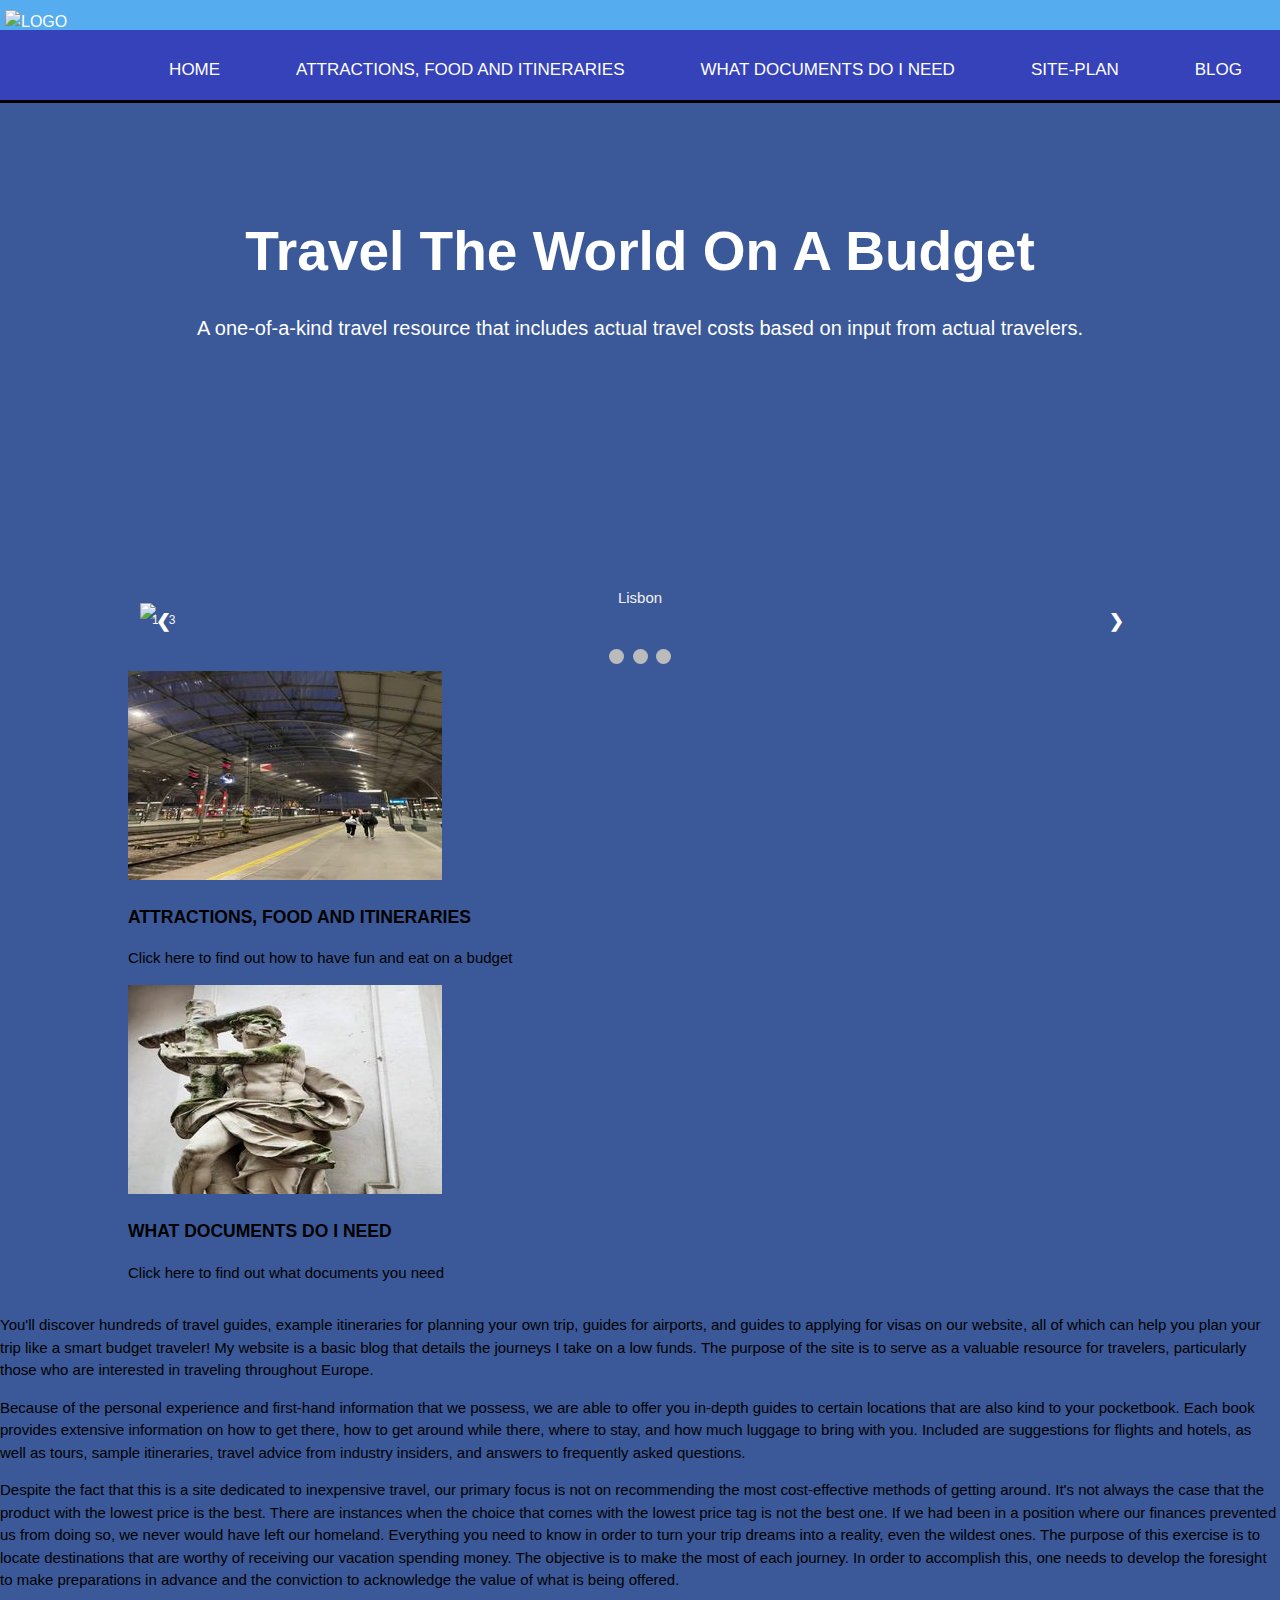
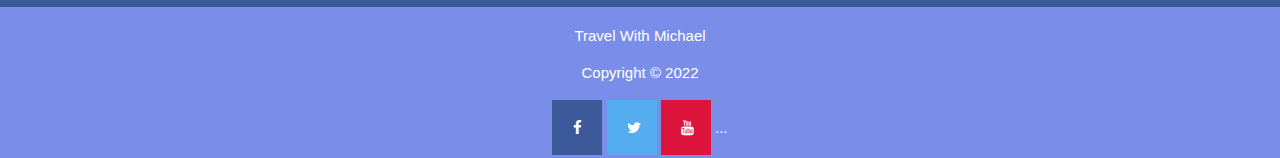
==== travelguide/index.html @ e00ccf8d "update from test to main site" ====
<!DOCTYPE html>
<html lang="en">
<head>
    <meta charset="UTF-8">
    <meta http-equiv="X-UA-Compatible" content="IE=edge" >    
    <meta name="viewport" content="width=device-width, initial-scale=1.0">
    <title>Travel with Michael| Travel on a Budget|Home</title>
    <link rel="stylesheet" href="style.css">
    <style>
        footer {
          text-align: center;
          padding: 3px;
          background-color: rgb(122, 142, 233);
          color: white;
        }
        </style>

</head>
<body>
    <header>
        <a href="#"><img src="images/Travel_With_Michael-logo holiday.png" alt="logo" class="logo" />
        </a>
        <nav class="navbar">
            <ul>
                <li> <a href="index.html">HOME</a></li>
                <li> <a href="thingtodo.html">Attractions, Food and itineraries</a></li>
                <li> <a href="documents.html">What Documents Do I Need</a></li>
                <li> <a href="site-plan.html">Site-Plan</a></li>
                <li> <a href="#">Blog</a></li>

            </ul>
        </nav>

    </header>

    
    <section id="main">
        <div class="container">
            <h1>  Travel The World On A Budget </h1>
            <p>A one-of-a-kind travel resource that includes actual travel costs based on input from actual travelers.</p>
        </div>

    </section>
    <!-- Slideshow container -->
<div class="slideshow-container">

    <!-- Full-width images with number and caption text -->
    <div class="mySlides fade">
      <div class="numbertext">1 / 3</div>
      <img src="images/Lisbon.jpg" style="width:100%">
      <div class="text">Lisbon</div>
    </div>
  
    <div class="mySlides fade">
      <div class="numbertext">2 / 3</div>
      <img src="images/TEREZIN.jpg" style="width:100%">
      <div class="text">TEREZIN</div>
    </div>
  
    <div class="mySlides fade">
      <div class="numbertext">3 / 3</div>
      <img src="images/beef_tartar1.jpg"width:100%">
      <div class="text">THE FOOD</div>
    </div>
  
    <!-- Next and previous buttons -->
    <a class="prev" onclick="plusSlides(-1)">&#10094;</a>
    <a class="next" onclick="plusSlides(1)">&#10095;</a>
  </div>
  <br>
  
  <!-- The dots/circles -->
  <div style="text-align:center">
    <span class="dot" onclick="currentSlide(1)"></span>
    <span class="dot" onclick="currentSlide(2)"></span>
    <span class="dot" onclick="currentSlide(3)"></span>
  </div>

    <section id="boxes">
        <div class="container">

            <div class="box">
                <img src="images/Praquetrainstation_50.jpg" alt="">
                <h3> ATTRACTIONS, FOOD AND ITINERARIES</h3>
                <p>Click here to find out how to have fun and eat on a budget</p>
            </div>

            <div class="box">
                <img src="images/brno1_50.jpg" alt="">
                <h3> WHAT DOCUMENTS DO I NEED</h3>
                <p>Click here to find out what documents you need</p>
            </div>
        </div>

    </section>

   
      
<p>

            You'll discover hundreds of travel guides, example itineraries for planning your own trip, guides for airports, and guides to applying for visas on our website, all of which can help you plan your trip like a smart budget traveler! My website is a basic blog that details the journeys I take on a low funds. The purpose of the site is to serve as a valuable resource for travelers, particularly those who are interested in traveling throughout Europe.
</p>

<p>Because of the personal experience and first-hand information that we possess, we are able to offer you in-depth guides to certain locations that are also kind to your pocketbook. Each book provides extensive information on how to get there, how to get around while there, where to stay, and how much luggage to bring with you. Included are suggestions for flights and hotels, as well as tours, sample itineraries, travel advice from industry insiders, and answers to frequently asked questions.

</p>
<p>Despite the fact that this is a site dedicated to inexpensive travel, our primary focus is not on recommending the most cost-effective methods of getting around. It's not always the case that the product with the lowest price is the best. There are instances when the choice that comes with the lowest price tag is not the best one. If we had been in a position where our finances prevented us from doing so, we never would have left our homeland. Everything you need to know in order to turn your trip dreams into a reality, even the wildest ones. The purpose of this exercise is to locate destinations that are worthy of receiving our vacation spending money. The objective is to make the most of each journey. In order to accomplish this, one needs to develop the foresight to make preparations in advance and the conviction to acknowledge the value of what is being offered.

</p>

     </div>
   
    

    
<footer>
    <p> Travel With Michael</p>
    <p>Copyright &copy; 2022</p>
    <!-- Add icon library -->
<link rel="stylesheet" href="https://cdnjs.cloudflare.com/ajax/libs/font-awesome/4.7.0/css/font-awesome.min.css">

<!-- Add font awesome icons -->
<a href="#" class="fa fa-facebook"></a>
<a href="#" class="fa fa-twitter"></a>
<a href="#" class="fa fa-youtube"></a>
...
  </footer>
  <script>
let slideIndex = 0;
showSlides();

function showSlides() {
  let i;
  let slides = document.getElementsByClassName("mySlides");
  for (i = 0; i < slides.length; i++) {
    slides[i].style.display = "none";
  }
  slideIndex++;
  if (slideIndex > slides.length) {slideIndex = 1}
  slides[slideIndex-1].style.display = "block";
  setTimeout(showSlides, 2000); // Change image every 2 seconds
}

  </script>

        </body>
        </html>
---- travelguide/style.css ----
@import url('https://fonts.googleapis.com/css2?family=Lato:wght@300&display=swap');

body{
    font-family: Arial, Helvetica, sans-serif;
    font-size: 15px;
    line-height: 1.5;
    padding: 0;
    margin: 0;
    background-color: #3B5998;


}
nav {
    background: rgb(53, 66, 185);
    height: 70px;
    width: 100%;
  }
  
  nav ul {
    float: right;
    margin-right: 20px;
  }
  
  nav ul li {
    display: inline-block;
    line-height: 80px;
    margin: 0 5px;
  }
  
  nav ul li a {
    color: white;
    font-size: 17px;
    text-transform: uppercase;
    padding: 7px 13px;
    border-radius: 7px;
  }
  
  a.active,
  a:hover {
    background: turquoise;
    transition: .5s;
  }
  
  .logo {
    width: 200px;
    height: 60px;
    position: absolute;
    top: 10px;
    left: 5px;
  }

  /* global */
  .container{
    width: 80%;
    margin: auto;
    overflow: hidden;


  }

  /* header */
  header {
    background: #55ACEE;
    color: #ffffff;
    padding-top: 30px;
    min-height: 70px;
    border-bottom: #000000 3px solid;


  }

  header a{
    color: #ffffff;
    text-decoration: none;
    text-transform: uppercase;
    font-size: 16px;

  }

  header ul{
    margin: 0;
    padding: 0;

  }

  header li{
    float: left;
    display: inline;
    padding: 0 20px 0 20px;

  }
footer {
    display: block;
  }
  /* Style all font awesome icons */
.fa {
    padding: 20px;
    font-size: 30px;
    width: 50px;
    text-align: center;
    text-decoration: none;
  }
  
  /* Add a hover effect if you want */
  .fa:hover {
    opacity: 0.7;
  }
  
  /* Set a specific color for each brand */
  
  /* Facebook */
  .fa-facebook {
    background: #3B5998;
    color: white;
  }
  
  /* Twitter */
  .fa-twitter {
    background: #55ACEE;
    color: white;
  }

  /* Youtube */
  .fa-youtube {
    background: crimson;
    color: white;
  }
  
  /* main */
  #main{
    min-height: 500px;
    background: url(#) no-repeat 0 500px;
    text-align: center;
    color: #ffffff;
  
  }

  #main h1{
    margin-top: 100px;
    font-size: 55px;
    margin-bottom: 10px;
  }

  #main p{
    font-size: 20px;

  }
  * {box-sizing:border-box}

/* Slideshow container */
.slideshow-container {
  max-width: 1000px;
  position: relative;
  margin: auto;
}

/* Hide the images by default */
.mySlides {
  display: none;
}

/* Next & previous buttons */
.prev, .next {
  cursor: pointer;
  position: absolute;
  top: 50%;
  width: auto;
  margin-top: -22px;
  padding: 16px;
  color: white;
  font-weight: bold;
  font-size: 18px;
  transition: 0.6s ease;
  border-radius: 0 3px 3px 0;
  user-select: none;
}

/* Position the "next button" to the right */
.next {
  right: 0;
  border-radius: 3px 0 0 3px;
}

/* On hover, add a black background color with a little bit see-through */
.prev:hover, .next:hover {
  background-color: rgba(0,0,0,0.8);
}

/* Caption text */
.text {
  color: #f2f2f2;
  font-size: 15px;
  padding: 8px 12px;
  position: absolute;
  bottom: 8px;
  width: 100%;
  text-align: center;
}

/* Number text (1/3 etc) */
.numbertext {
  color: #f2f2f2;
  font-size: 12px;
  padding: 8px 12px;
  position: absolute;
  top: 0;
}

/* The dots/bullets/indicators */
.dot {
  cursor: pointer;
  height: 15px;
  width: 15px;
  margin: 0 2px;
  background-color: #bbb;
  border-radius: 50%;
  display: inline-block;
  transition: background-color 0.6s ease;
}

.active, .dot:hover {
  background-color: #717171;
}

/* Fading animation */
.fade {
  animation-name: fade;
  animation-duration: 1.5s;
}

@keyframes fade {
  from {opacity: .4}
  to {opacity: 1}
}
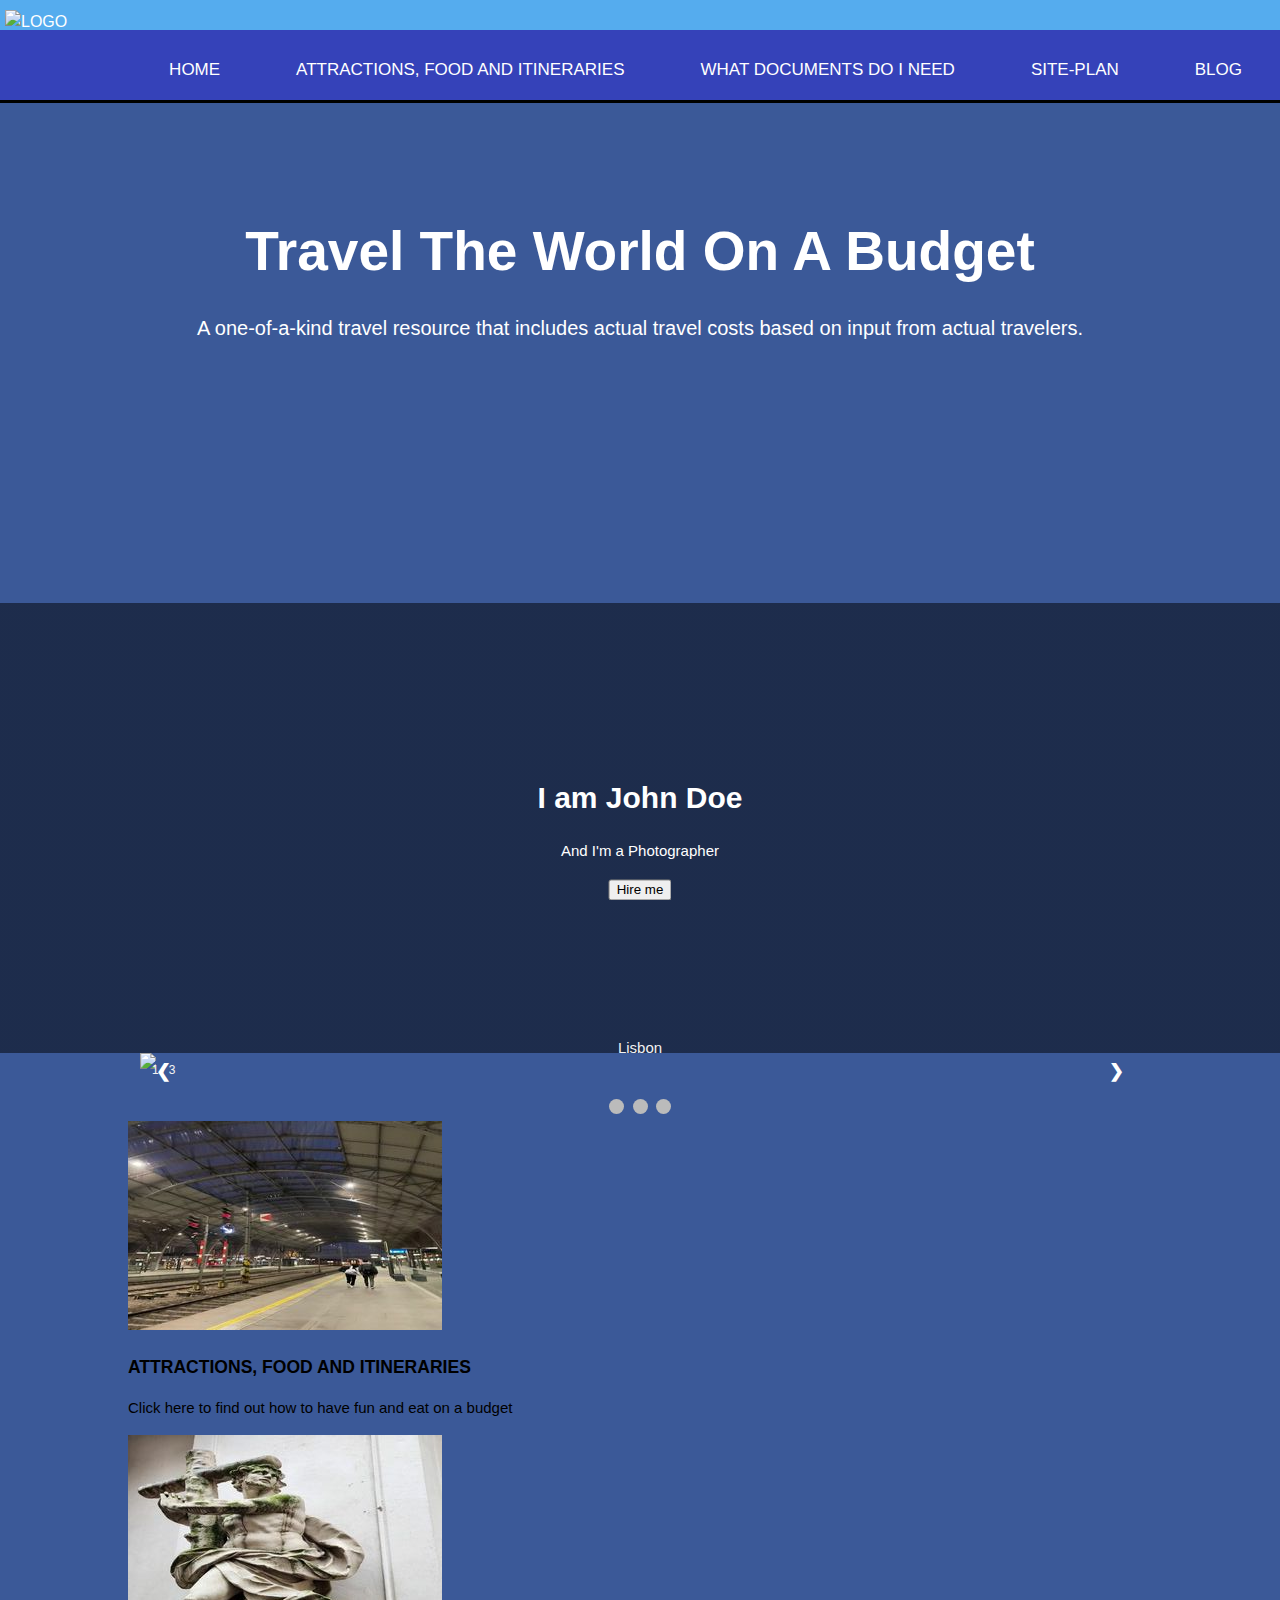
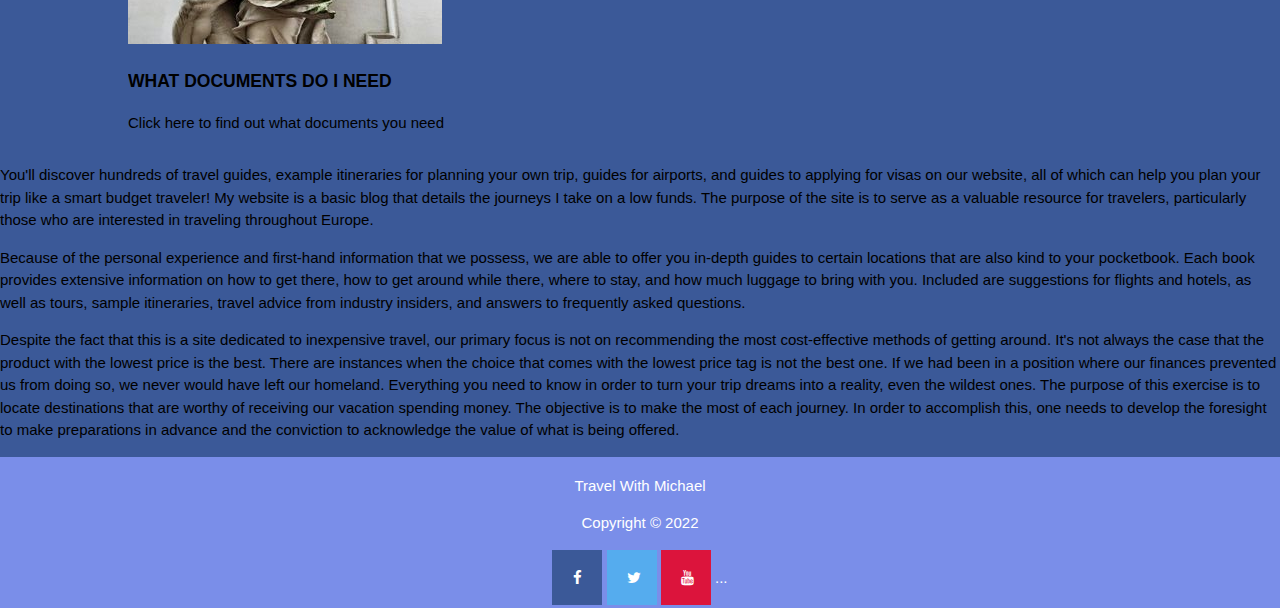
==== commit 1adf459b: "update" ====
--- a/travelguide/index.html
+++ b/travelguide/index.html
@@ -41,6 +41,14 @@
         </div>
 
     </section>
+
+    <div class="hero-image">
+      <div class="hero-text">
+        <h1>I am John Doe</h1>
+        <p>And I'm a Photographer</p>
+        <button>Hire me</button>
+      </div>
+    </div>
     <!-- Slideshow container -->
 <div class="slideshow-container">
 
--- a/travelguide/style.css
+++ b/travelguide/style.css
@@ -231,4 +231,84 @@
 @keyframes fade {
   from {opacity: .4}
   to {opacity: 1}
+}
+
+#banner {
+	margin: 0px auto;
+	width: 1000px;
+	height: 440px;
+	background: url(images/vienna_city_center_300x500.jpg) no-repeat left bottom;
+}
+
+#banner .content {
+}
+#featured-content {
+	overflow: hidden;
+	width: 1000px;
+	margin: 0px auto;
+	padding: 30px 0px;
+	border-bottom: 5px solid #E9EAEE;	
+}
+
+#featured-content h2 {
+	padding: 0px 0px 20px 0px;
+	font-size: 30px;
+}
+
+#featured-content #column1 {
+	float: left;
+	width: 300px;
+	margin-right: 50px;
+}
+
+#featured-content #column2 {
+	float: left;
+	width: 300px;
+}
+
+#featured-content #column3 {
+	float: right;
+	width: 300px;
+}
+
+.button a {
+	display: block;
+	float: left;
+	width: 88px;
+	padding: 5px 5px;
+	margin-right: 10px;
+	background: #50B200;
+	border-radius: 5px;
+	color: #FFFFFF;
+	text-align: center;
+	text-decoration: none;
+}
+
+body, html {
+  height: 100%;
+}
+
+/* The hero image */
+.hero-image {
+/* Use "linear-gradient" to add a darken background effect to the image (photographer.jpg). This will make the text easier to read */
+background-image: linear-gradient(rgba(0, 0, 0, 0.5), rgba(0, 0, 0, 0.5)), url("photographer.jpg");
+
+/* Set a specific height */
+height: 50%;
+
+/* Position and center the image to scale nicely on all screens */
+background-position: center;
+background-repeat: no-repeat;
+background-size: cover;
+position: relative;
+}
+
+/* Place text in the middle of the image */
+.hero-text {
+text-align: center;
+position: absolute;
+top: 50%;
+left: 50%;
+transform: translate(-50%, -50%);
+color: white;
 }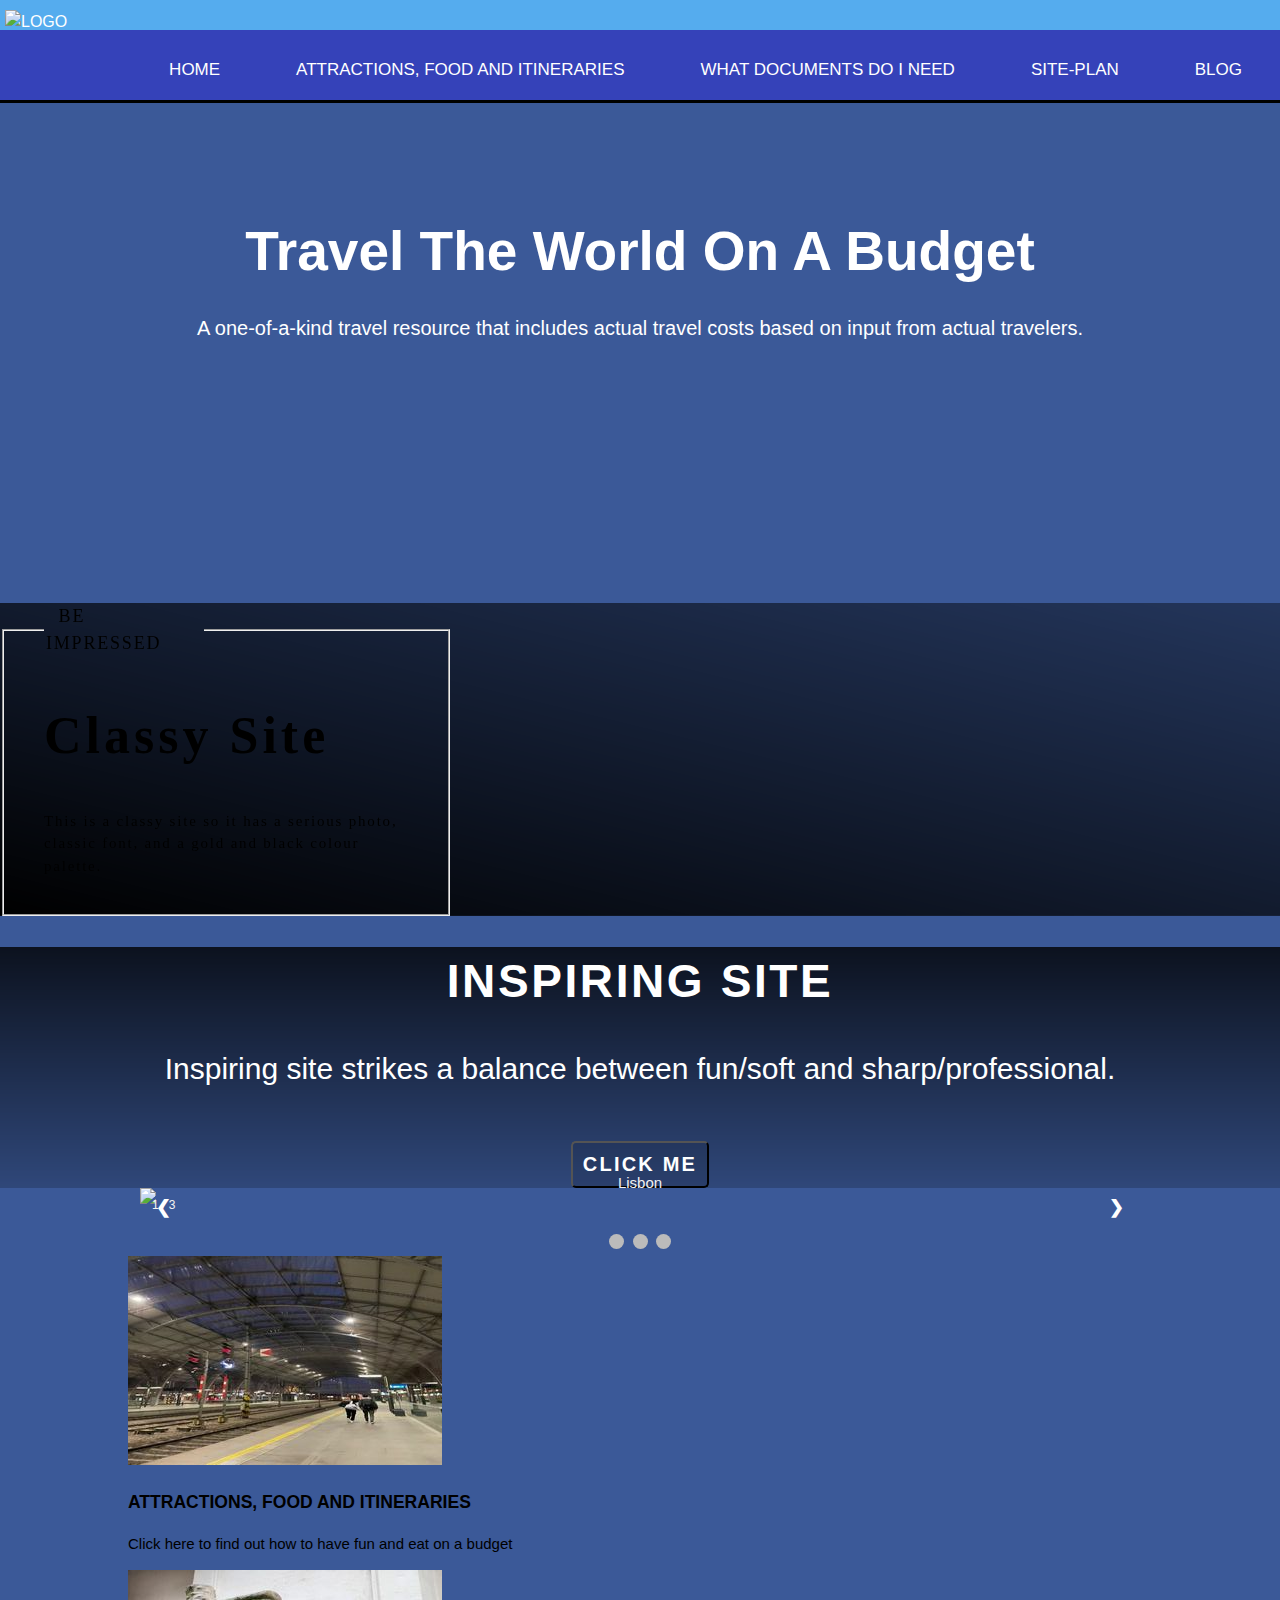
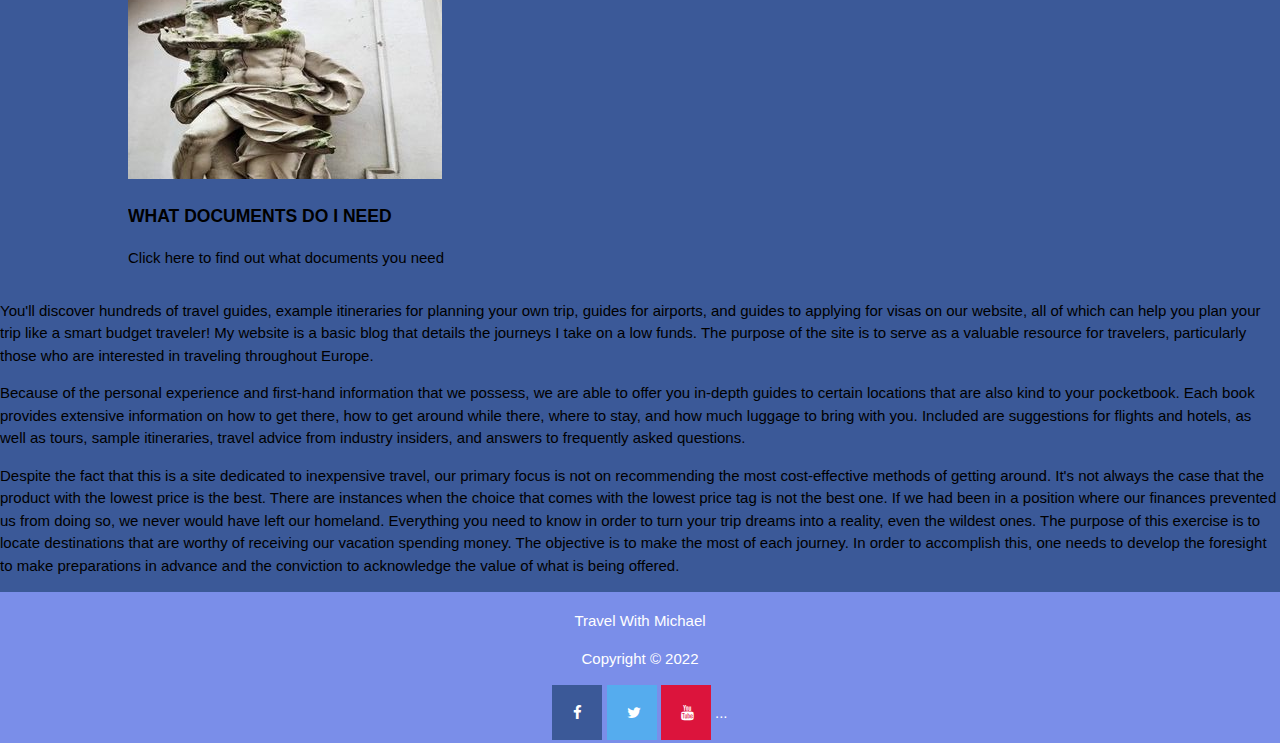
==== commit 19bbfbc5: "update" ====
--- a/travelguide/index.html
+++ b/travelguide/index.html
@@ -42,11 +42,32 @@
 
     </section>
 
-    <div class="hero-image">
+    <div class="hero2">
+      <!--This feels like the wrong solution here :/ -->
+      <fieldset class="hero2-text">
+          <legend class="border-text">&nbsp; be impressed</legend>
+      <h1>Classy Site</h1>
+      <p>This is a classy site so it has a serious photo, classic font, and a gold and black colour palette.</p>
+        <a href="#scroll2"><button>click me</button></a>
+      </fieldset></div>
+    
+    
+    <div id="scroll2"class="hero-container">
+    <div class="hero1">
+       </div>
       <div class="hero-text">
-        <h1>I am John Doe</h1>
-        <p>And I'm a Photographer</p>
-        <button>Hire me</button>
+        <h1><b>Fun Site</b></h1>
+      <p>This is a fun site so it has a fun photo, rounded font and a rounded button!</p>
+        <a href="#scroll3"><button><b>CLICK ME</b></button></a>
+      </div>
+    </div>
+     
+    
+    <div id="scroll3" class="hero3">
+      <div class="hero3-text">
+        <h1><b>Inspiring Site</b></h1>
+      <p>Inspiring site strikes a balance between fun/soft and sharp/professional.</p>
+        <a href="#"><button><b>click me</b></button></a>
       </div>
     </div>
     <!-- Slideshow container -->
--- a/travelguide/style.css
+++ b/travelguide/style.css
@@ -284,31 +284,232 @@
 	text-decoration: none;
 }
 
-body, html {
+@import url('https://fonts.googleapis.com/css2?family=Baloo+Paaji+2:wght@400;700&display=swap');
+@import url('https://fonts.googleapis.com/css2?family=Montserrat&family=Varela+Round&display=swap');
+@import url('https://fonts.googleapis.com/css2?family=Abril+Fatface&family=IBM+Plex+Sans:wght@100;500&family=IBM+Plex+Serif:ital,wght@0,100;0,500;0,600;0,700;1,500;1,700&display=swap');
+@import url('https://fonts.googleapis.com/css2?family=Source+Sans+Pro:wght@900&display=swap');
+@import url('https://fonts.googleapis.com/css2?family=Gotu&display=swap');
+
+$fun-color: hsl(319, 45, 60);
+$fun-dark: hsl(319, 45, 30);
+$fun-darker: hsl(319, 45, 20);
+$gold: hsl(46, 74, 50);
+$dark-gold: hsl(46, 74, 25);
+$transparent-gold: hsla(46, 74, 50, .3);
+
+body,html{
+  width: 100%;
   height: 100%;
-}
-
-/* The hero image */
-.hero-image {
-/* Use "linear-gradient" to add a darken background effect to the image (photographer.jpg). This will make the text easier to read */
-background-image: linear-gradient(rgba(0, 0, 0, 0.5), rgba(0, 0, 0, 0.5)), url("photographer.jpg");
-
-/* Set a specific height */
-height: 50%;
-
-/* Position and center the image to scale nicely on all screens */
-background-position: center;
-background-repeat: no-repeat;
-background-size: cover;
-position: relative;
-}
-
-/* Place text in the middle of the image */
+  padding: 0;
+  margin: 0;
+  position: relative;
+  button{
+    cursor: pointer;
+  }
+  a{
+    text-decoration: none;
+  }
+}
+
+.hero1{
+  width: 90%;
+  height: 140%;
+  top: -20%;
+  right: -20%;
+  padding: 0;
+  margin: 0;
+  position: relative;
+  float: right;
+  border-radius: 50%;
+  background-size: cover;
+  background-image: url("https://images.unsplash.com/photo-1472698938026-79bed881e5b7?ixlib=rb-1.2.1&ixid=eyJhcHBfaWQiOjEyMDd9&auto=format&fit=crop&w=1950&q=80");
+  background-position: center top;
+}
+
+.hero-container{
+  margin: 0;
+  padding: 0;
+  position: relative;
+  width: 100%;
+  height: 100%;
+  overflow: hidden;
+  background-color: $fun-color;
+}
+
+.bubble{
+  position: absolute;
+  margin: 0;
+  padding: 0;
+  width: 65%;
+  height: 140%;
+  border-radius: 0% 0% 50% 50%;
+  left: -30%;
+  top: -20%;
+  background-color: rgba(0, 0, 0, .8);
+}
 .hero-text {
-text-align: center;
-position: absolute;
-top: 50%;
-left: 50%;
-transform: translate(-50%, -50%);
-color: white;
+  //text-align: center;
+  position: absolute;
+  width: 20%;
+  left: 5%;
+  top: 25%;
+  color: white;
+  font-family: 'Montserrat', sans-serif;
+  font-weight: 300;
+  font-size: 22px;
+  h1{
+    font-weight: 400;
+    font-family: 'Varela Round', sans-serif;
+    font-size: 46px;
+  }
+  button{
+    margin-top: 25px;
+    border-radius: 10px;
+    padding: 10px;
+    font-size: 36px;
+    border-radius: 10px;
+    border: none;
+    box-shadow: 0 6px 6px rgba(0, 0, 0, .25);
+    font-size: 22px;
+        a{
+    letter-spacing: 1.5px;
+    font-family: 'Varela Round', sans-serif;
+    color: $fun-dark;
+    }
+  }
+  button:hover{
+     transform: translate(1px, 1px);
+     box-shadow: 0px 2px 2px rgba(0, 0, 0, .25);
+     color: $fun-darker;
+   }
+}
+
+
+.hero2{
+  width: 100%;
+  height: 100%;
+   background-size: cover;
+  background-image: linear-gradient(to bottom left,
+      rgba(0, 0, 0, .4),
+      rgba(0, 0, 0, 1)
+    ), url("https://images.unsplash.com/photo-1531482615713-2afd69097998?ixlib=rb-1.2.1&ixid=eyJhcHBfaWQiOjEyMDd9&auto=format&fit=crop&w=1950&q=80");
+  background-position: center;
+  filter: grayscale(40%);
+  margin: 0;
+  padding: 0;
+  overflow: hidden;
+}
+
+ .border-text{
+    width: 160px;
+    text-transform: uppercase;
+    z-index: 1;
+    font-size: 18px;
+    letter-spacing: 1.8px;
+    color: $gold;
+    text-align: left;
+   overflow: hidden;
+  }
+
+.hero2-text{
+  z-index: 0;
+  @extend .hero-text;
+  width: 35%;
+  top: 35%;
+  font-family: 'IBM Plex Serif', serif;
+  letter-spacing: 1.8px;
+  position: relative;
+  border: solid $transparent-gold 2px;
+  padding-left: 40px;
+  padding-right: 30px;
+  p{
+    margin: 0px;
+  }
+  h1{
+    font-family: 'Abril Fatface', cursive;
+    font-size: 52px;
+    letter-spacing: 4px;
+  }
+  button{
+    position: relative;
+    border: solid $gold 3px;
+    border-radius: 0;
+    background-color: hsl(0, 0, 13);
+    text-transform: uppercase;
+    font-family: 'IBM Plex Serif', serif;
+    letter-spacing: 2px;
+    margin-left: 0;
+    bottom: -40px;
+    color: $gold;
+    font-size: 18px;
+  }
+  button:hover{
+     transform: translate(0px);
+     box-shadow: 0px 2px 2px rgba(0, 0, 0, .25);
+     color: $gold;
+    background-color: black;
+    border: solid $gold 3px;
+   }
+}
+
+.sticky{
+  position: fixed;
+  bottom: 0;
+}
+
+.hero3{
+  @extend .hero2;
+  padding: 0;
+  margin: 0;
+    background-image: linear-gradient(
+      rgba(0, 0, 0, .8),
+      rgba(0, 0, 0, .2)
+    ), url("https://images.unsplash.com/photo-1502086223501-7ea6ecd79368?ixlib=rb-1.2.1&ixid=eyJhcHBfaWQiOjEyMDd9&auto=format&fit=crop&w=2823&q=80");
+  background-position: left top;
+  .hero3-text{
+    position: relative;
+    text-align: center;
+    font-family: 'IBM Plex Sans', sans-serif;
+    top: 25%;
+    color: white;
+    font-size: 30px;
+    font-weight: 100;
+    h1{
+      font-size: 46px;
+      text-transform: uppercase;
+      letter-spacing: 2.6px;
+      font-family: 'Gotu', sans-serif;
+    }
+    button {
+      margin-top: 20px;
+      background-color: rgba(0,0,0,.1);
+      color: white;
+      font-size: 20px;
+      padding: 10px;
+      border-radius: 5px;
+      letter-spacing: 2.2px;
+      text-transform: uppercase;
+      font-family: 'IBM Plex Sans', sans-serif;
+    }
+    button:hover{
+      background-color: rgba(0,0,0,.5);
+    }
+  }
+}
+
+@media only screen and (max-width: 600px) {
+
+  .hero-text,.hero2-text,.hero3-text{
+    top: 10px;
+    margin: auto;
+   h1{
+    font-size: 30px;
+  }
+    p{
+    font-size: 18px;
+  }
+  button{
+    font-size: 16px;
+  }
+  }
 }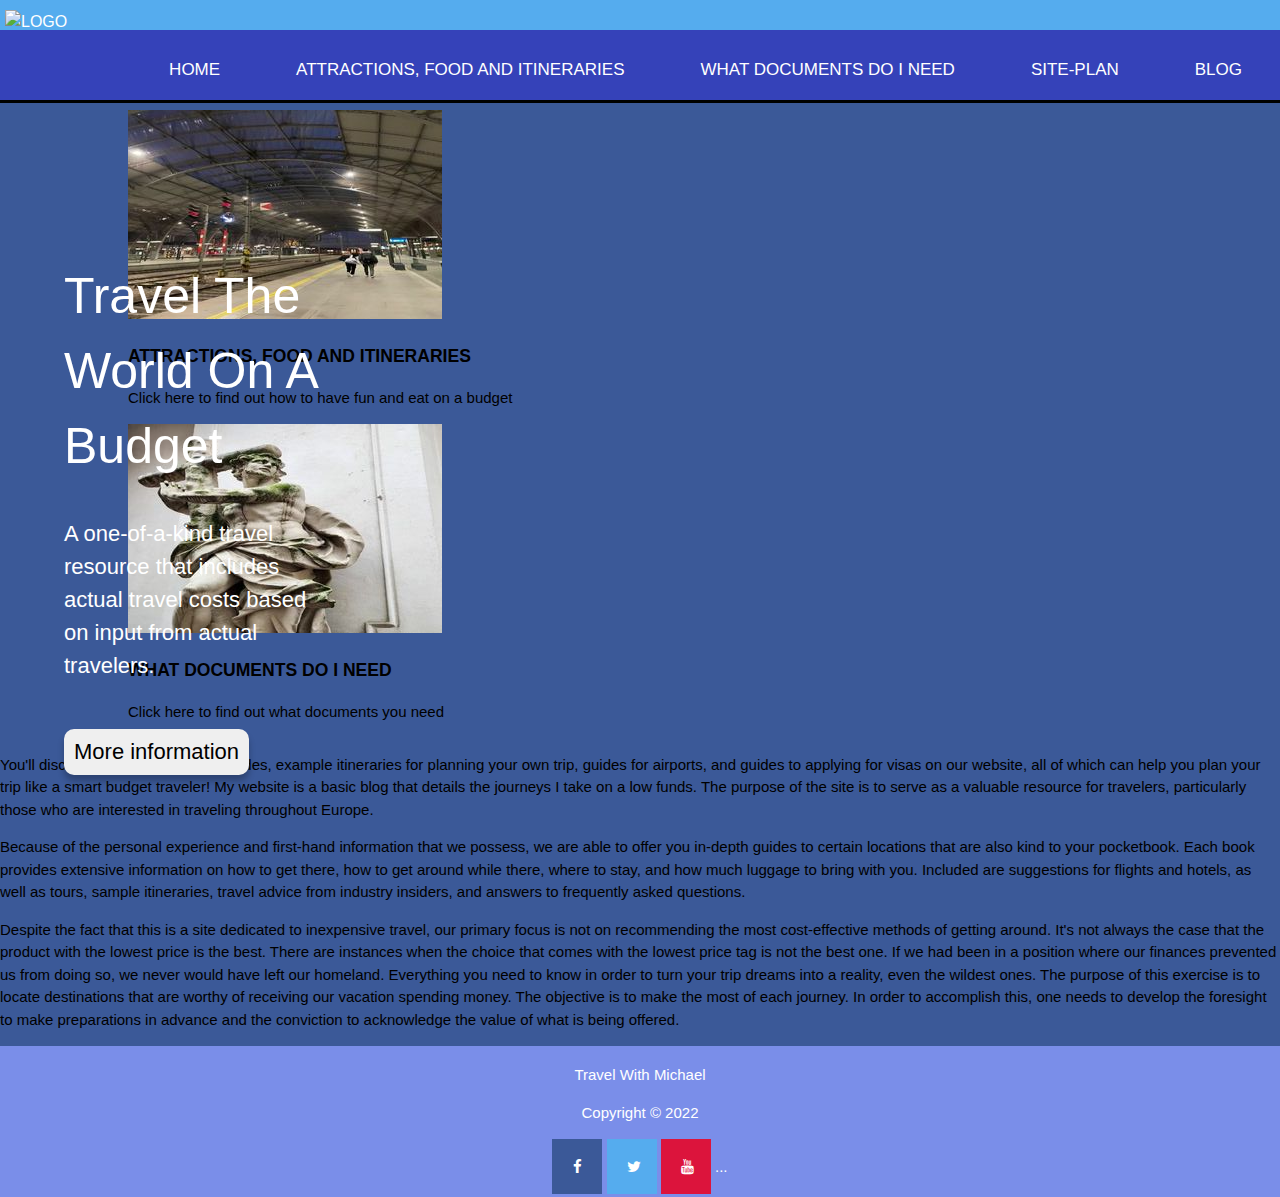
==== commit 582ad374: "update index" ====
--- a/travelguide/index.html
+++ b/travelguide/index.html
@@ -33,78 +33,15 @@
 
     </header>
 
-    
-    <section id="main">
-        <div class="container">
-            <h1>  Travel The World On A Budget </h1>
-            <p>A one-of-a-kind travel resource that includes actual travel costs based on input from actual travelers.</p>
-        </div>
 
-    </section>
-
-    <div class="hero2">
-      <!--This feels like the wrong solution here :/ -->
-      <fieldset class="hero2-text">
-          <legend class="border-text">&nbsp; be impressed</legend>
-      <h1>Classy Site</h1>
-      <p>This is a classy site so it has a serious photo, classic font, and a gold and black colour palette.</p>
-        <a href="#scroll2"><button>click me</button></a>
-      </fieldset></div>
-    
-    
-    <div id="scroll2"class="hero-container">
-    <div class="hero1">
-       </div>
+    <div class="hero-image">
       <div class="hero-text">
-        <h1><b>Fun Site</b></h1>
-      <p>This is a fun site so it has a fun photo, rounded font and a rounded button!</p>
-        <a href="#scroll3"><button><b>CLICK ME</b></button></a>
+        <h1 style="font-size:50px">Travel The World On A Budget </h1>
+        <p>A one-of-a-kind travel resource that includes actual travel costs based on input from actual travelers.</p>
+        <button>More information</button>
       </div>
     </div>
-     
-    
-    <div id="scroll3" class="hero3">
-      <div class="hero3-text">
-        <h1><b>Inspiring Site</b></h1>
-      <p>Inspiring site strikes a balance between fun/soft and sharp/professional.</p>
-        <a href="#"><button><b>click me</b></button></a>
-      </div>
-    </div>
-    <!-- Slideshow container -->
-<div class="slideshow-container">
-
-    <!-- Full-width images with number and caption text -->
-    <div class="mySlides fade">
-      <div class="numbertext">1 / 3</div>
-      <img src="images/Lisbon.jpg" style="width:100%">
-      <div class="text">Lisbon</div>
-    </div>
-  
-    <div class="mySlides fade">
-      <div class="numbertext">2 / 3</div>
-      <img src="images/TEREZIN.jpg" style="width:100%">
-      <div class="text">TEREZIN</div>
-    </div>
-  
-    <div class="mySlides fade">
-      <div class="numbertext">3 / 3</div>
-      <img src="images/beef_tartar1.jpg"width:100%">
-      <div class="text">THE FOOD</div>
-    </div>
-  
-    <!-- Next and previous buttons -->
-    <a class="prev" onclick="plusSlides(-1)">&#10094;</a>
-    <a class="next" onclick="plusSlides(1)">&#10095;</a>
-  </div>
-  <br>
-  
-  <!-- The dots/circles -->
-  <div style="text-align:center">
-    <span class="dot" onclick="currentSlide(1)"></span>
-    <span class="dot" onclick="currentSlide(2)"></span>
-    <span class="dot" onclick="currentSlide(3)"></span>
-  </div>
-
+   
     <section id="boxes">
         <div class="container">
 
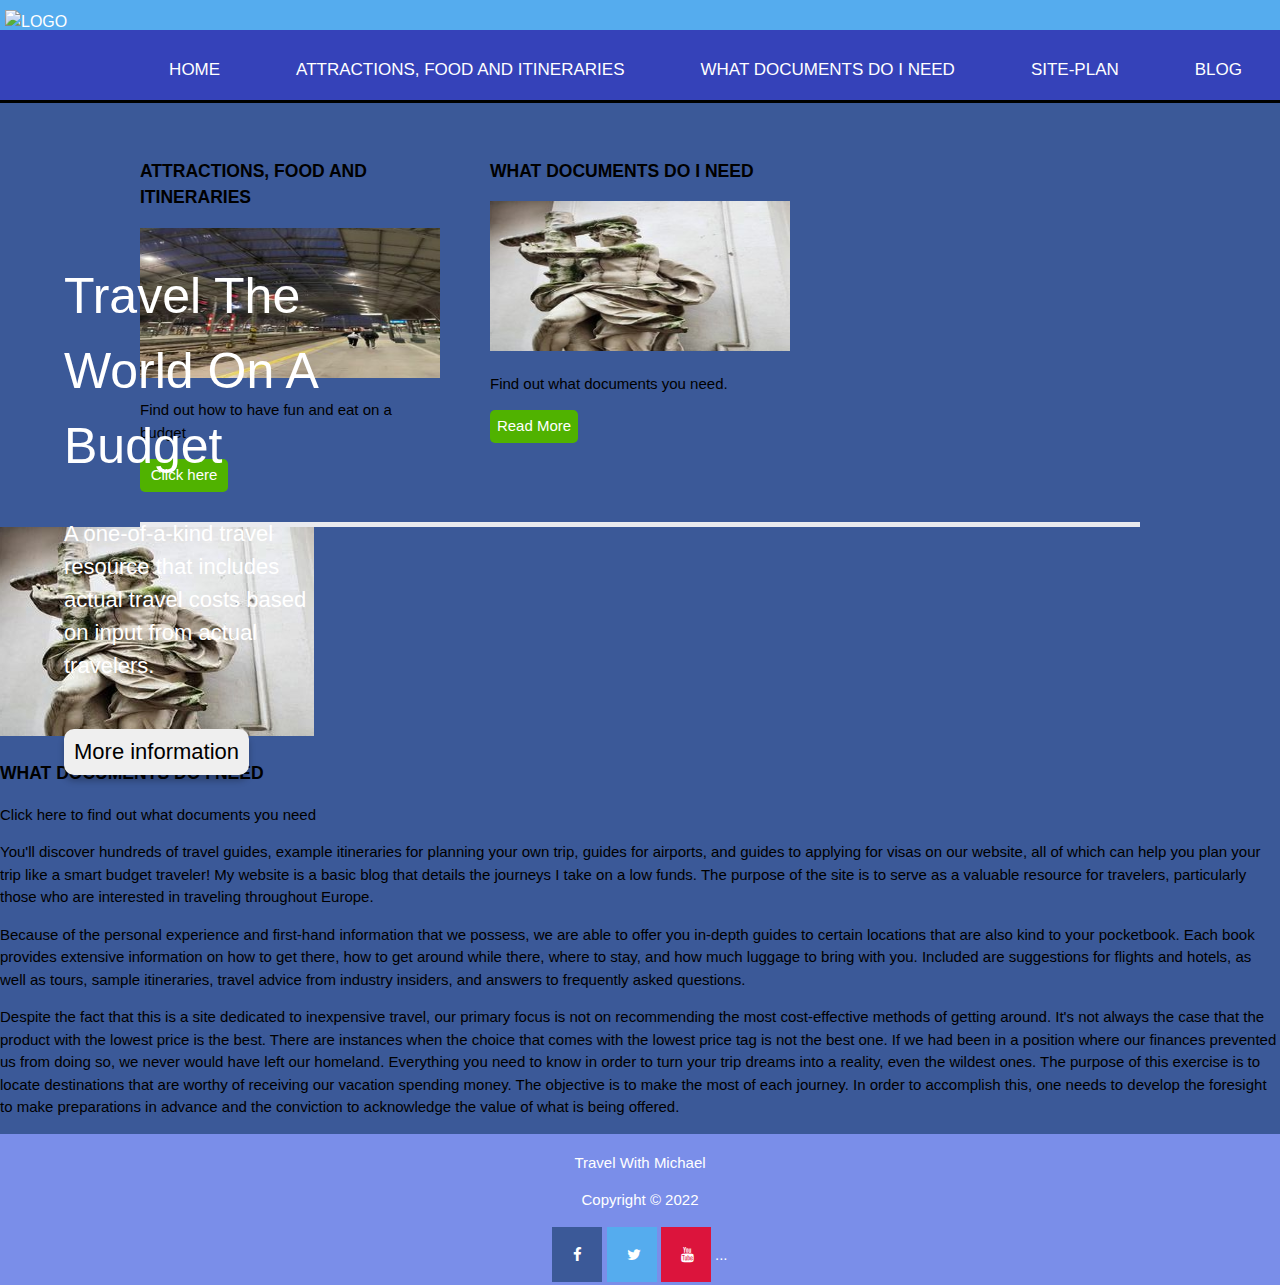
==== commit 0aeb1ac2: "update" ====
--- a/travelguide/index.html
+++ b/travelguide/index.html
@@ -41,15 +41,21 @@
         <button>More information</button>
       </div>
     </div>
-   
-    <section id="boxes">
-        <div class="container">
+    <div id="featured-content">
+      <div id="column1">
+        <h3> ATTRACTIONS, FOOD AND ITINERARIES</h3>
+        <p><img src="images/Praquetrainstation_50.jpg" width="300" height="150" alt="" /></p>
+        <p>Find out how to have fun and eat on a budget</p>
+        <p class="button"><a href="#">Click here</a></p>
+      </div>
+      <div id="column2">
+        <h3>WHAT DOCUMENTS DO I NEED</h3>
+        <p><img src="images/brno1_50.jpg" width="300" height="150" alt="" /></p>
+        <p>Find out what documents you need.</p>
+              <p class="button"><a href="#">Read More</a></p>
+      </div>
+    </div>
 
-            <div class="box">
-                <img src="images/Praquetrainstation_50.jpg" alt="">
-                <h3> ATTRACTIONS, FOOD AND ITINERARIES</h3>
-                <p>Click here to find out how to have fun and eat on a budget</p>
-            </div>
 
             <div class="box">
                 <img src="images/brno1_50.jpg" alt="">
@@ -58,9 +64,6 @@
             </div>
         </div>
 
-    </section>
-
-   
       
 <p>
 
@@ -91,23 +94,7 @@
 <a href="#" class="fa fa-youtube"></a>
 ...
   </footer>
-  <script>
-let slideIndex = 0;
-showSlides();
 
-function showSlides() {
-  let i;
-  let slides = document.getElementsByClassName("mySlides");
-  for (i = 0; i < slides.length; i++) {
-    slides[i].style.display = "none";
-  }
-  slideIndex++;
-  if (slideIndex > slides.length) {slideIndex = 1}
-  slides[slideIndex-1].style.display = "block";
-  setTimeout(showSlides, 2000); // Change image every 2 seconds
-}
-
-  </script>
 
         </body>
         </html>
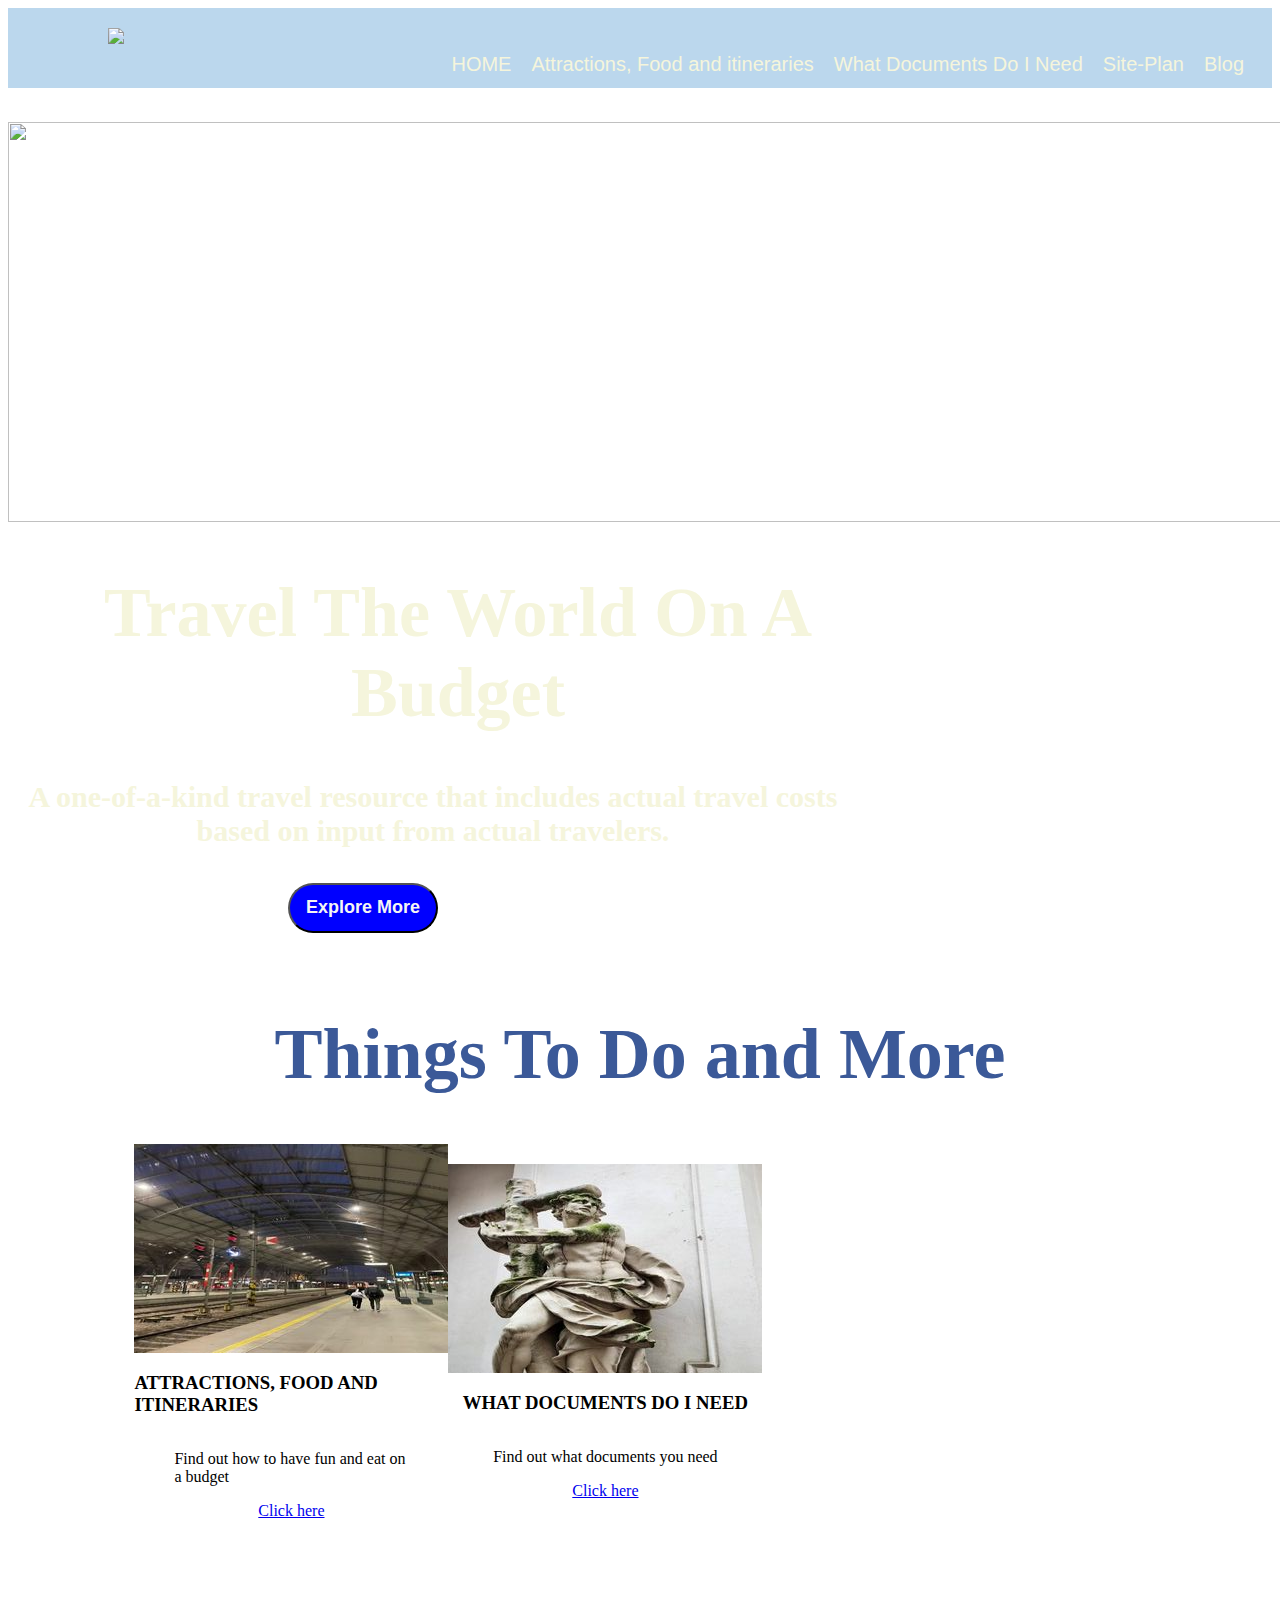
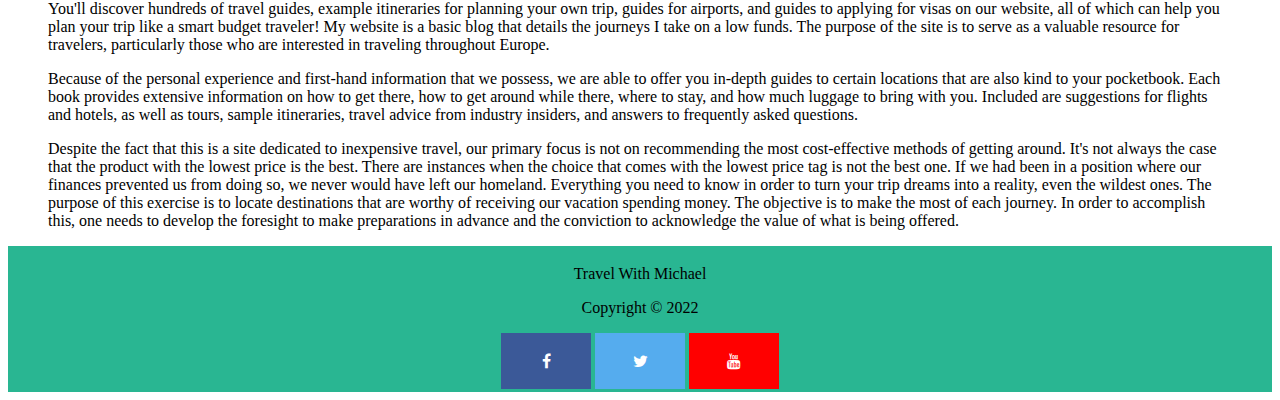
==== commit b8e635d9: "upsate" ====
--- a/travelguide/index.html
+++ b/travelguide/index.html
@@ -5,24 +5,25 @@
     <meta http-equiv="X-UA-Compatible" content="IE=edge" >    
     <meta name="viewport" content="width=device-width, initial-scale=1.0">
     <title>Travel with Michael| Travel on a Budget|Home</title>
-    <link rel="stylesheet" href="style.css">
+    <link rel="stylesheet" href="home.css">
+    <script src="https://kit.fontawesome.com/a076d05399.js" crossorigin="anonymous"></script>
+
     <style>
         footer {
           text-align: center;
           padding: 3px;
-          background-color: rgb(122, 142, 233);
+          background-color: rgb(41, 182, 146);
           color: white;
         }
         </style>
 
 </head>
 <body>
-    <header>
-        <a href="#"><img src="images/Travel_With_Michael-logo holiday.png" alt="logo" class="logo" />
-        </a>
+    <div class="wrapper">
         <nav class="navbar">
+            <img class=logo src="images/Travel_With_Michael-logo holiday.png">
             <ul>
-                <li> <a href="index.html">HOME</a></li>
+                <li> <a class="active" href="index.html">HOME</a></li>
                 <li> <a href="thingtodo.html">Attractions, Food and itineraries</a></li>
                 <li> <a href="documents.html">What Documents Do I Need</a></li>
                 <li> <a href="site-plan.html">Site-Plan</a></li>
@@ -30,44 +31,46 @@
 
             </ul>
         </nav>
+        <div id="banner">
+          <div class="content"><img src="images/TEREZIN.jpg" width="1500" height="400" alt="" /></div>
+        </div>
+      </div>
+        <div class="center">
+            <h1>Travel The World On A Budget </h1>
+            <h2>A one-of-a-kind travel resource that includes actual travel costs based on input from actual travelers.</h2>
+            <div class="buttons">
+                <button>Explore More</button>
 
-    </header>
-
-
-    <div class="hero-image">
-      <div class="hero-text">
-        <h1 style="font-size:50px">Travel The World On A Budget </h1>
-        <p>A one-of-a-kind travel resource that includes actual travel costs based on input from actual travelers.</p>
-        <button>More information</button>
-      </div>
-    </div>
-    <div id="featured-content">
-      <div id="column1">
-        <h3> ATTRACTIONS, FOOD AND ITINERARIES</h3>
-        <p><img src="images/Praquetrainstation_50.jpg" width="300" height="150" alt="" /></p>
-        <p>Find out how to have fun and eat on a budget</p>
-        <p class="button"><a href="#">Click here</a></p>
-      </div>
-      <div id="column2">
-        <h3>WHAT DOCUMENTS DO I NEED</h3>
-        <p><img src="images/brno1_50.jpg" width="300" height="150" alt="" /></p>
-        <p>Find out what documents you need.</p>
-              <p class="button"><a href="#">Read More</a></p>
-      </div>
-    </div>
-
-
-            <div class="box">
-                <img src="images/brno1_50.jpg" alt="">
-                <h3> WHAT DOCUMENTS DO I NEED</h3>
-                <p>Click here to find out what documents you need</p>
             </div>
         </div>
 
-      
-<p>
+    </div>
+    <section class="Things To Do and More">
+    <div class="title">
+        <h1>Things To Do and More</h1>
+        <div class="line"></div>
+    </div>
+    <div class="row">
+        <div class="col">
+            <img src="images/Praquetrainstation_50.jpg" alt="">
+            <h3> ATTRACTIONS, FOOD AND ITINERARIES</h3>
+            <p>Find out how to have fun and eat on a budget</p>
+            <a href="#" class="ctn">Click here</a>
 
-            You'll discover hundreds of travel guides, example itineraries for planning your own trip, guides for airports, and guides to applying for visas on our website, all of which can help you plan your trip like a smart budget traveler! My website is a basic blog that details the journeys I take on a low funds. The purpose of the site is to serve as a valuable resource for travelers, particularly those who are interested in traveling throughout Europe.
+        </div>
+        <div class="row">
+            <div class="col">
+                <img src="images/brno1_50.jpg" alt="">
+                <h3>WHAT DOCUMENTS DO I NEED</h3>
+                <p>Find out what documents you need</p>
+                <a href="#" class="ctn">Click here</a>
+
+            </div>
+    </div>
+  </section>
+  <p>
+
+  You'll discover hundreds of travel guides, example itineraries for planning your own trip, guides for airports, and guides to applying for visas on our website, all of which can help you plan your trip like a smart budget traveler! My website is a basic blog that details the journeys I take on a low funds. The purpose of the site is to serve as a valuable resource for travelers, particularly those who are interested in traveling throughout Europe.
 </p>
 
 <p>Because of the personal experience and first-hand information that we possess, we are able to offer you in-depth guides to certain locations that are also kind to your pocketbook. Each book provides extensive information on how to get there, how to get around while there, where to stay, and how much luggage to bring with you. Included are suggestions for flights and hotels, as well as tours, sample itineraries, travel advice from industry insiders, and answers to frequently asked questions.
@@ -76,25 +79,20 @@
 <p>Despite the fact that this is a site dedicated to inexpensive travel, our primary focus is not on recommending the most cost-effective methods of getting around. It's not always the case that the product with the lowest price is the best. There are instances when the choice that comes with the lowest price tag is not the best one. If we had been in a position where our finances prevented us from doing so, we never would have left our homeland. Everything you need to know in order to turn your trip dreams into a reality, even the wildest ones. The purpose of this exercise is to locate destinations that are worthy of receiving our vacation spending money. The objective is to make the most of each journey. In order to accomplish this, one needs to develop the foresight to make preparations in advance and the conviction to acknowledge the value of what is being offered.
 
 </p>
-
-     </div>
-   
-    
-
-    
-<footer>
-    <p> Travel With Michael</p>
-    <p>Copyright &copy; 2022</p>
-    <!-- Add icon library -->
+  <footer>
+    <p>Travel With Michael</p>
+      <p>Copyright &copy; 2022</p>
+     
+  <!-- Add icon library -->
 <link rel="stylesheet" href="https://cdnjs.cloudflare.com/ajax/libs/font-awesome/4.7.0/css/font-awesome.min.css">
 
 <!-- Add font awesome icons -->
 <a href="#" class="fa fa-facebook"></a>
 <a href="#" class="fa fa-twitter"></a>
 <a href="#" class="fa fa-youtube"></a>
-...
-  </footer>
 
+</footer>
 
-        </body>
-        </html>
+  
+          </body>
+          </html> 
--- a/travelguide/home.css
+++ b/travelguide/home.css
@@ -0,0 +1,160 @@
+@import url('https://fonts.googleapis.com/css2?family=Lato:wght@300&display=swap')
+  
+.wrapper    {
+    background: url(images/Praquetrainstation.jpg) no-repeat;
+    background-size: cover;
+    height: 100vh;
+}
+.navbar{
+    height: 80px;
+    width: 100%;
+    background: rgba(86, 155, 211, 0.4);
+
+}
+.logo{
+    width: 140px;
+    height: auto;
+    padding: 20px 100px;
+}
+.navbar ul{
+    float: right;
+    margin-right: 20px;
+}
+.navbar ul li{
+    list-style: none;
+    margin: 0 8px;
+    display: inline-block;
+    line-height: 80px;
+}.navbar ul li a{
+    text-decoration: none;
+    color: beige;
+    font-size: 20px;
+    font-family:  Arial, Helvetica, sans-serif;
+
+}
+.navbar ul li a.active
+.navbar ul li a.hover {
+    background: blue;
+    border-radius: 2px;
+}
+.wrapper .center{
+    position: absolute;
+    top: 50%;
+    left: 55%;
+    transform: translate(-50%, -50%);
+    font-family: Arial, Helvetica, sans-serif;
+    user-select: none;
+}
+.center h1{
+    color: beige;
+    font-size: 70px;
+    font-weight: bold;
+    width: 900px;
+    text-align: center;
+
+}
+.center h2{
+    color: beige;
+    font-size: 30px;
+    font-weight: bold;
+    width: 850px;
+    margin-top: 10px;
+    text-align: center;
+
+}
+.center .buttons{
+    margin: 35px 280px;
+}
+.buttons button{
+    height: 50px;
+    width: 150px;
+    font-size: 18px;
+    font-weight: bold;
+    color: whitesmoke;
+    background: blue;
+    border: 1px solid #ccooooo;
+    outline: none;   
+    cursor: pointer;
+    border-radius: 25px;
+
+}
+    /* Things To Do and More */
+section {
+    width: 80%;
+    margin: 80px auto;
+  }
+  .title {
+    text-align: center;
+    font-size: 4vmin;
+    color: #3B5998;
+  
+  }
+  .row  {
+    display: flex;
+    align-items: center;
+    width: 100%;
+    justify-content: space-between;
+  
+  }
+  .row .col {
+    display: flex;
+    flex-direction: column;
+    align-items: center;
+  
+  
+  }
+  .thingstodoandmore .row {
+    margin-top: 50px;
+  
+  }
+  h4{
+    font-size: 3vmin;
+    color: #3B5998;
+    margin: 20px auto;
+  
+  }
+  p {
+    color: black;
+    padding: 0px 40px;
+  
+  }
+  .thingstodoandmore .ctn {
+    margin-top: 30px;
+  
+  }
+
+/*footer*/
+
+/* Style all font awesome icons */
+.fa {
+    padding: 20px;
+    font-size: 30px;
+    width: 50px;
+    text-align: center;
+    text-decoration: none;
+  }
+  
+  /* Add a hover effect if you want */
+  .fa:hover {
+    opacity: 0.7;
+  }
+  
+  /* Set a specific color for each brand */
+  
+  /* Facebook */
+  .fa-facebook {
+    background: #3B5998;
+    color: white;
+  }
+  
+  /* Twitter */
+  .fa-twitter {
+    background: #55ACEE;
+    color: white;
+  }
+  /* Youtube */
+  .fa-youtube {
+    background: red;
+    color: #fff;
+  }
+
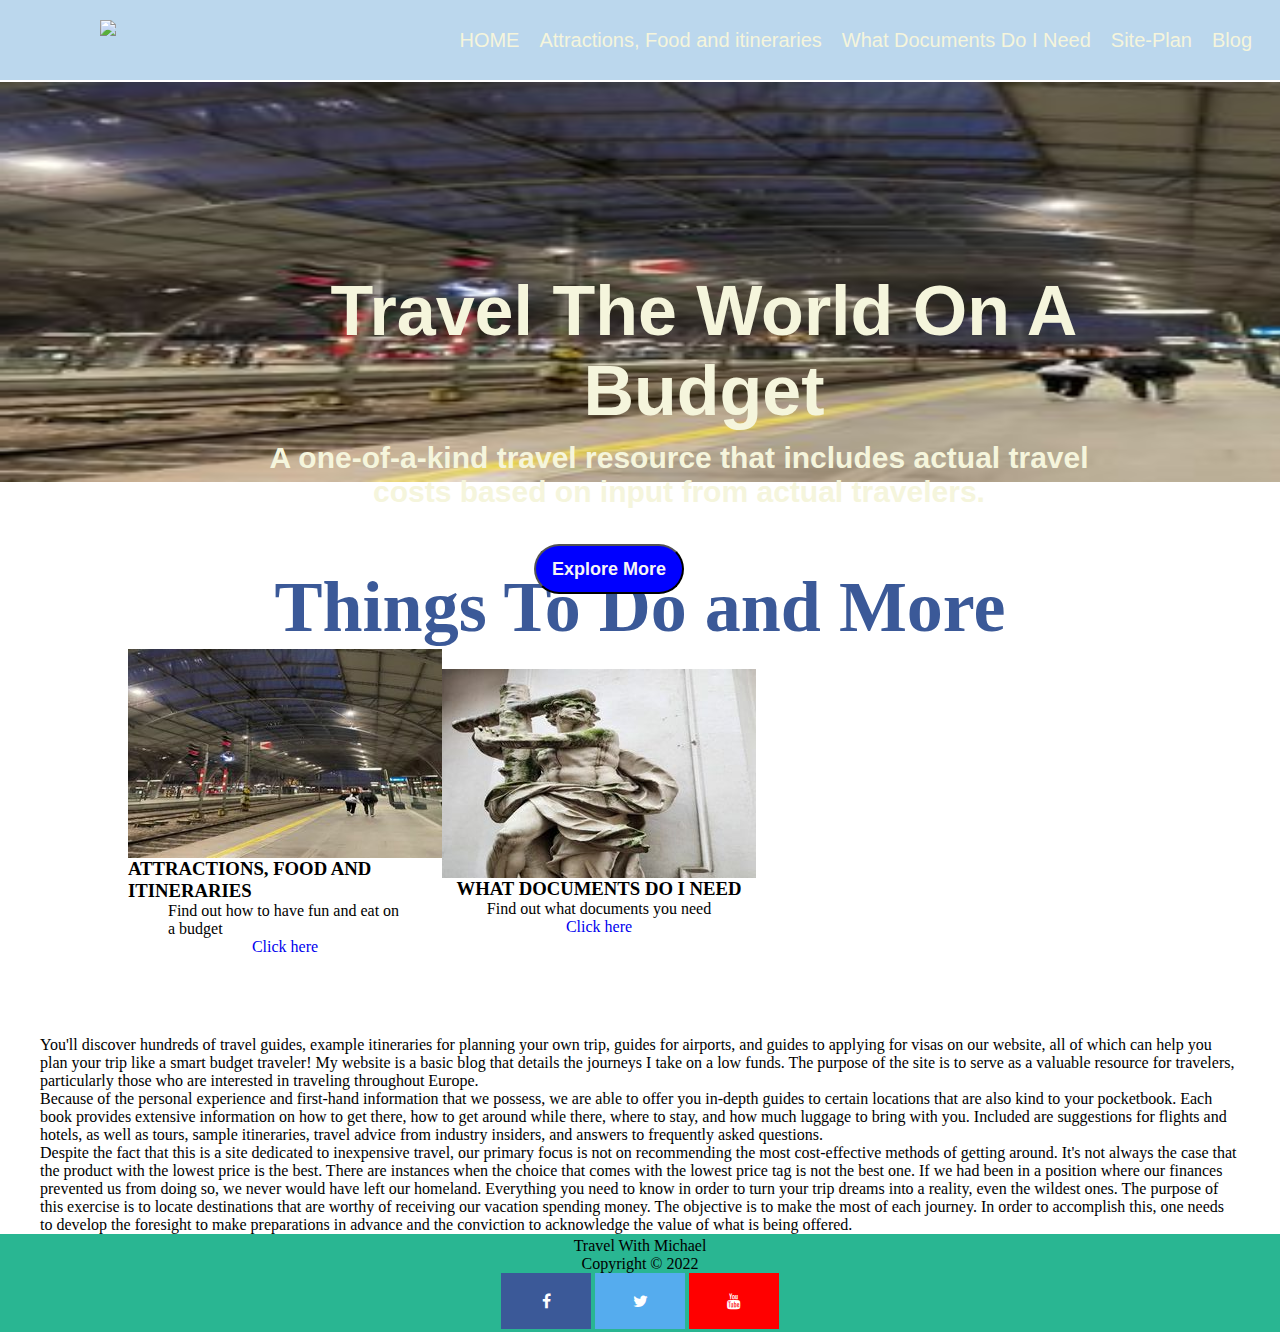
==== commit 95199b22: "test" ====
--- a/travelguide/index.html
+++ b/travelguide/index.html
@@ -31,10 +31,10 @@
 
             </ul>
         </nav>
+
         <div id="banner">
-          <div class="content"><img src="images/TEREZIN.jpg" width="1500" height="400" alt="" /></div>
+          <div class="content"><img src="images/Praquetrainstation_50.jpg" width="1500" height="400" alt="" /></div>
         </div>
-      </div>
         <div class="center">
             <h1>Travel The World On A Budget </h1>
             <h2>A one-of-a-kind travel resource that includes actual travel costs based on input from actual travelers.</h2>
@@ -49,6 +49,7 @@
     <div class="title">
         <h1>Things To Do and More</h1>
         <div class="line"></div>
+
     </div>
     <div class="row">
         <div class="col">
--- a/travelguide/home.css
+++ b/travelguide/home.css
@@ -1,10 +1,25 @@
+x`/* Google Fonts*/
 @import url('https://fonts.googleapis.com/css2?family=Lato:wght@300&display=swap')
-  
-.wrapper    {
-    background: url(images/Praquetrainstation.jpg) no-repeat;
-    background-size: cover;
-    height: 100vh;
+.wrapper{
+  background: url(#) no-repeat;
+  background-size: cover;
+  height: 100vh;
 }
+
+*{
+  margin: 0;
+  padding: 0;
+  list-style: none;
+  text-decoration: none;
+}
+
+.header{
+  width: 100vw;
+  height: 100vh;
+background-image: url();
+}
+
+
 .navbar{
     height: 80px;
     width: 100%;
@@ -38,46 +53,47 @@
     border-radius: 2px;
 }
 .wrapper .center{
-    position: absolute;
-    top: 50%;
-    left: 55%;
-    transform: translate(-50%, -50%);
-    font-family: Arial, Helvetica, sans-serif;
-    user-select: none;
+  position: absolute;
+  top: 50%;
+  left: 55%;
+  transform: translate(-50%, -50%);
+  font-family: Arial, Helvetica, sans-serif;
+  user-select: none;
 }
 .center h1{
-    color: beige;
-    font-size: 70px;
-    font-weight: bold;
-    width: 900px;
-    text-align: center;
+  color: beige;
+  font-size: 70px;
+  font-weight: bold;
+  width: 900px;
+  text-align: center;
 
 }
 .center h2{
-    color: beige;
-    font-size: 30px;
-    font-weight: bold;
-    width: 850px;
-    margin-top: 10px;
-    text-align: center;
+  color: beige;
+  font-size: 30px;
+  font-weight: bold;
+  width: 850px;
+  margin-top: 10px;
+  text-align: center;
 
 }
 .center .buttons{
-    margin: 35px 280px;
+  margin: 35px 280px;
 }
 .buttons button{
-    height: 50px;
-    width: 150px;
-    font-size: 18px;
-    font-weight: bold;
-    color: whitesmoke;
-    background: blue;
-    border: 1px solid #ccooooo;
-    outline: none;   
-    cursor: pointer;
-    border-radius: 25px;
+  height: 50px;
+  width: 150px;
+  font-size: 18px;
+  font-weight: bold;
+  color: whitesmoke;
+  background: blue;
+  border: 1px solid #ccooooo;
+  outline: none;   
+  cursor: pointer;
+  border-radius: 25px;
 
 }
+
     /* Things To Do and More */
 section {
     width: 80%;
@@ -157,4 +173,3 @@
     background: red;
     color: #fff;
   }
-
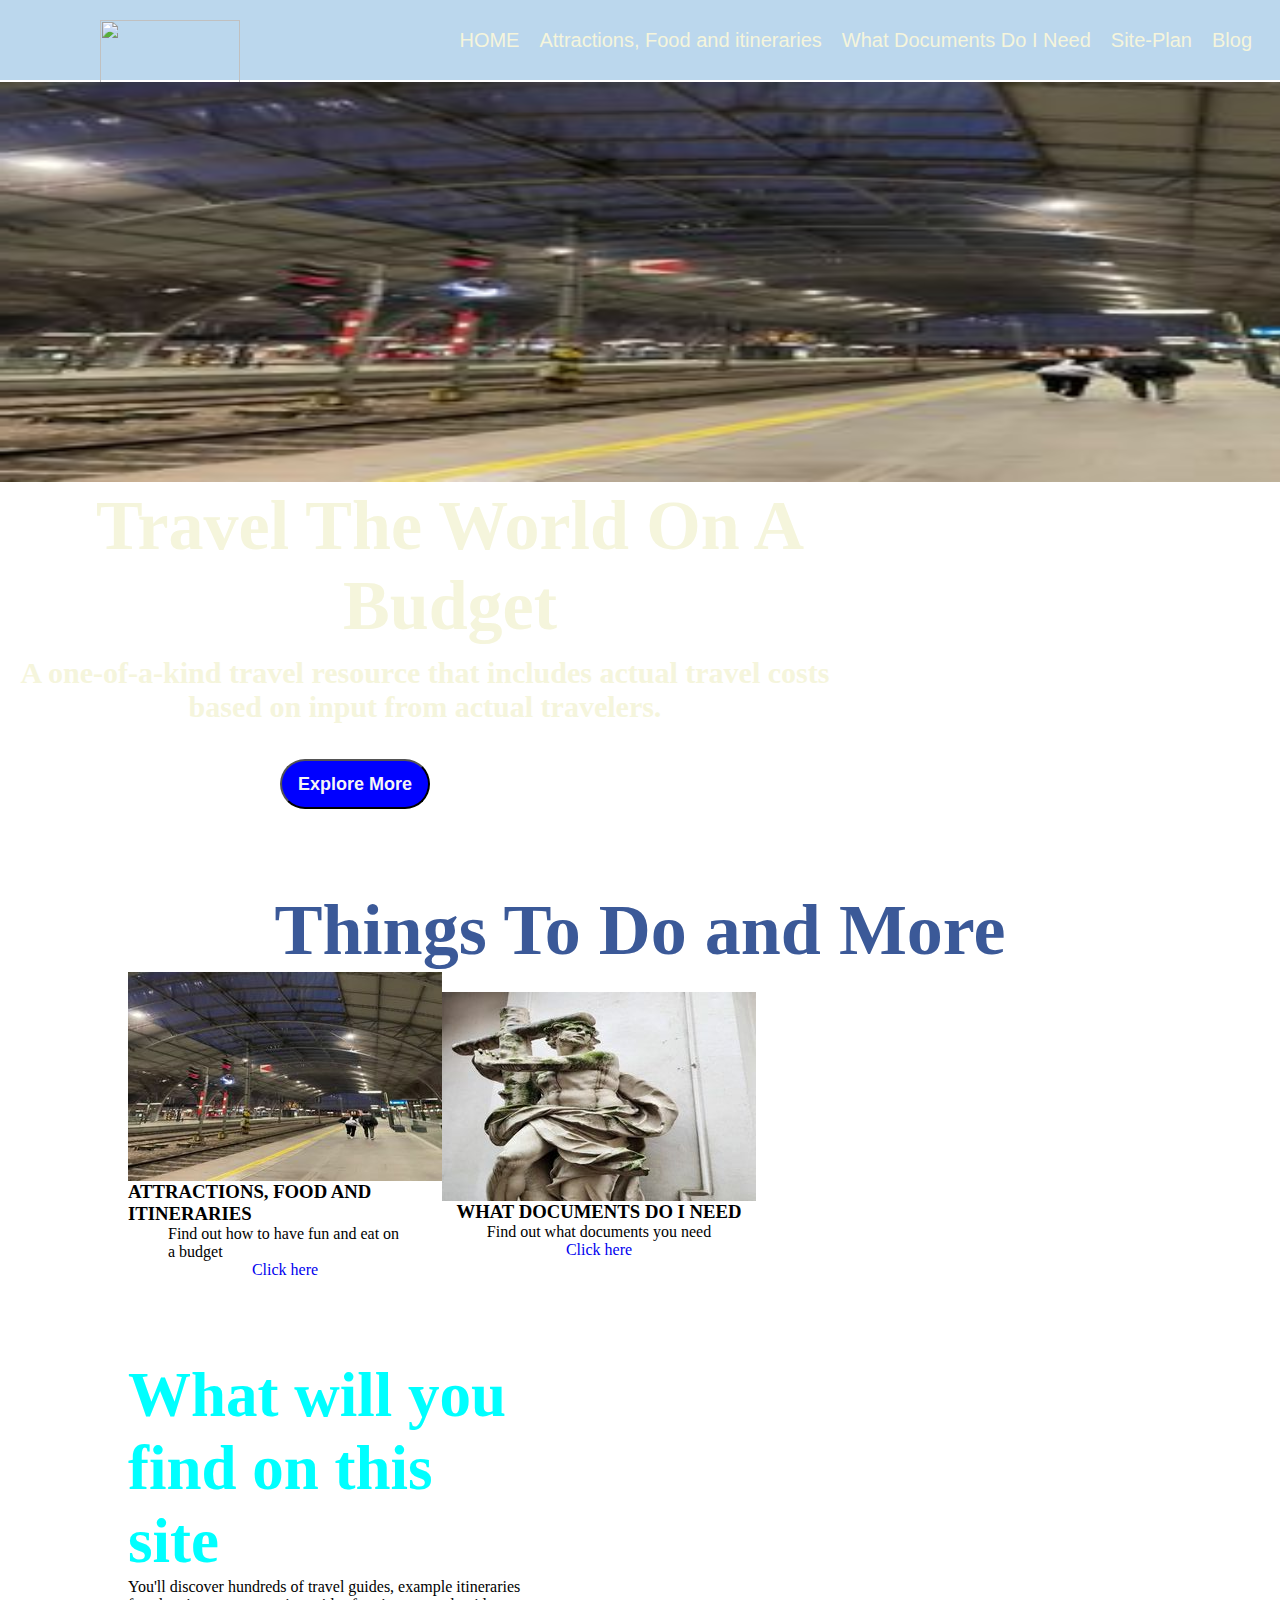
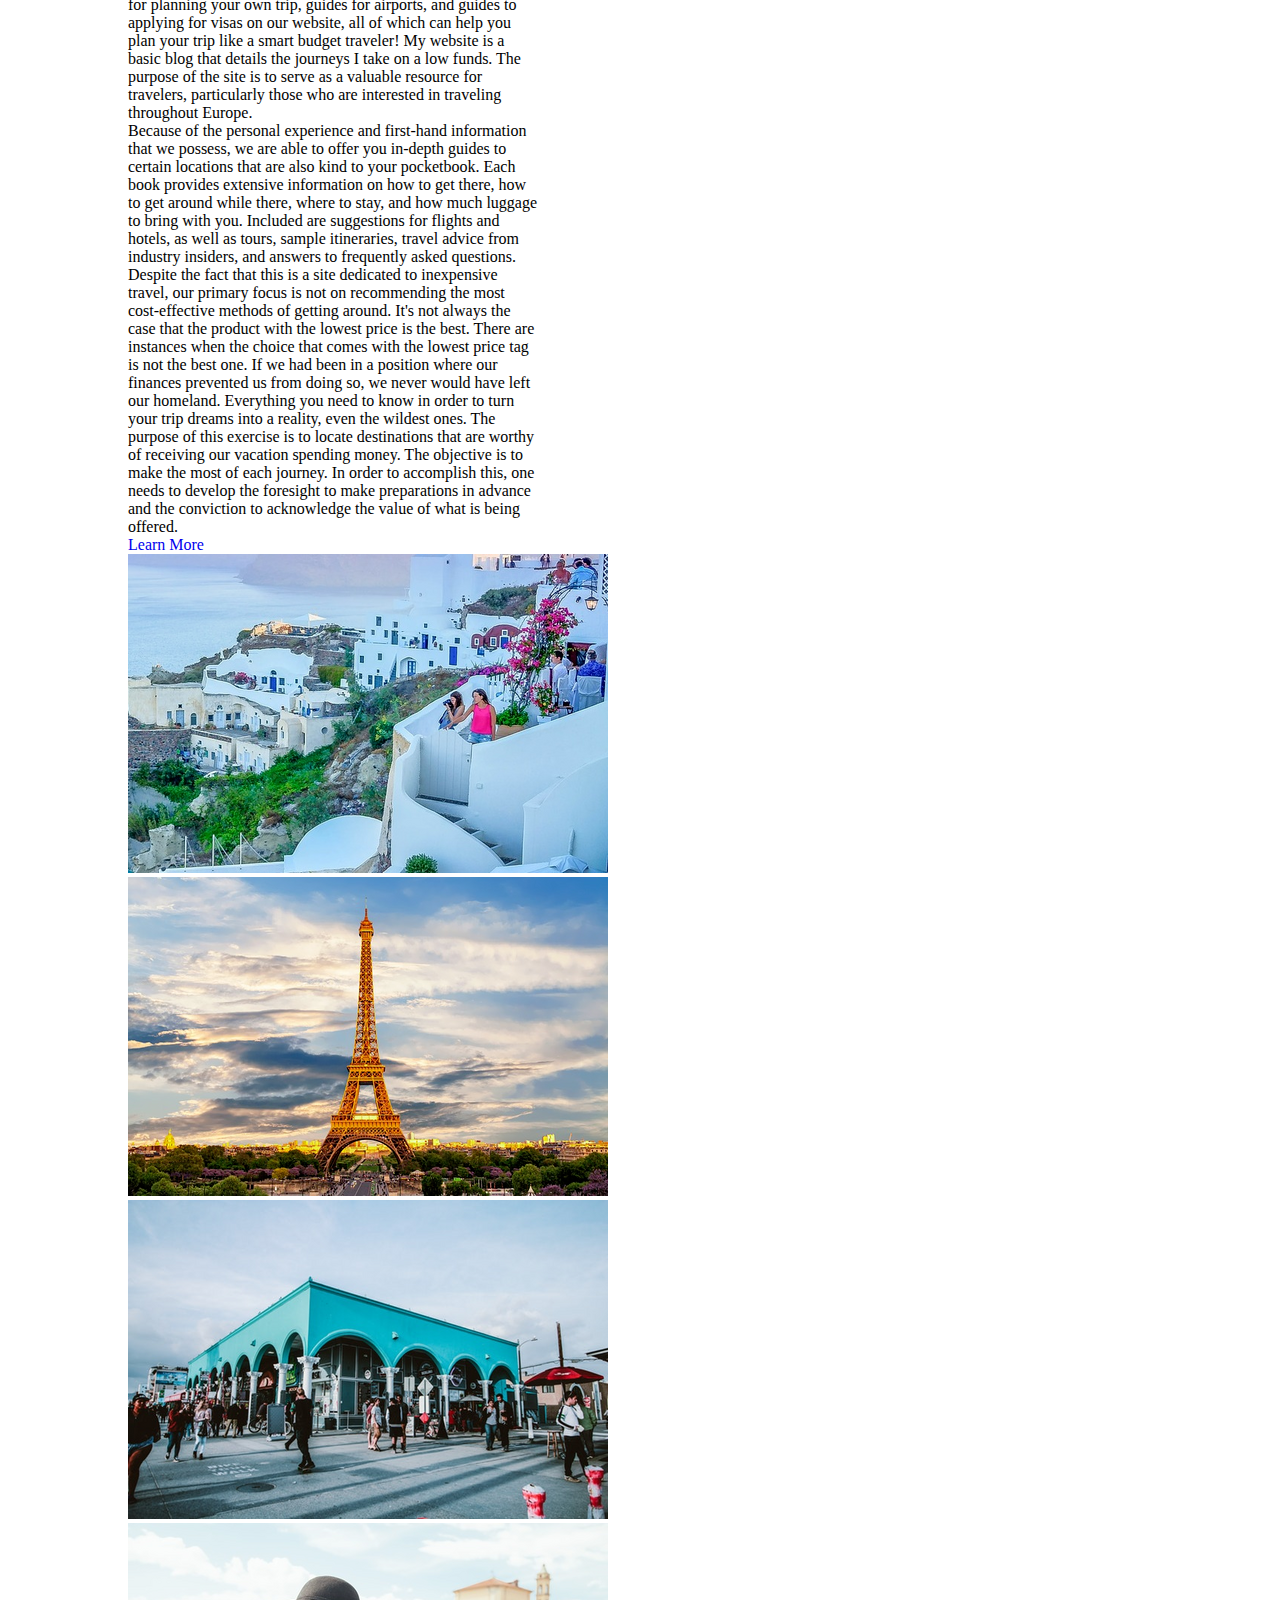
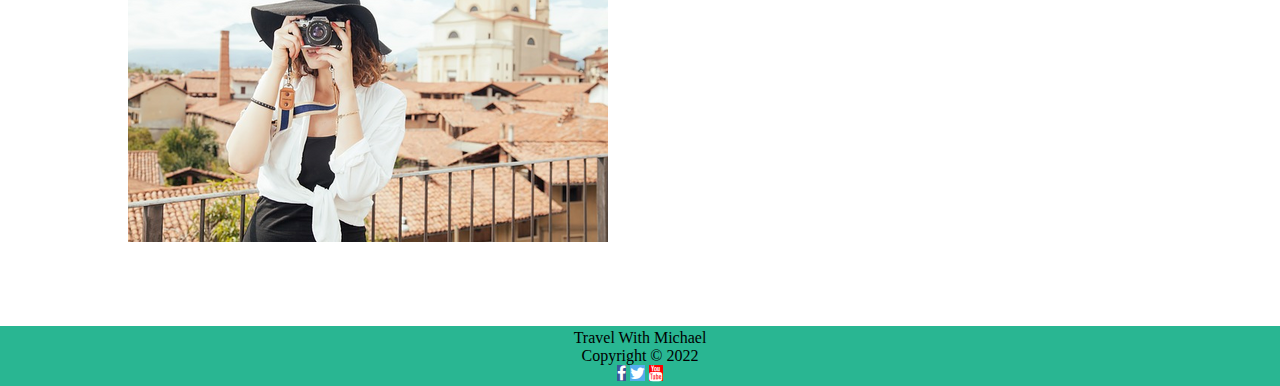
==== commit 66eabe2b: "update" ====
--- a/travelguide/index.html
+++ b/travelguide/index.html
@@ -31,7 +31,7 @@
 
             </ul>
         </nav>
-
+</div>
         <div id="banner">
           <div class="content"><img src="images/Praquetrainstation_50.jpg" width="1500" height="400" alt="" /></div>
         </div>
@@ -69,17 +69,42 @@
             </div>
     </div>
   </section>
-  <p>
 
-  You'll discover hundreds of travel guides, example itineraries for planning your own trip, guides for airports, and guides to applying for visas on our website, all of which can help you plan your trip like a smart budget traveler! My website is a basic blog that details the journeys I take on a low funds. The purpose of the site is to serve as a valuable resource for travelers, particularly those who are interested in traveling throughout Europe.
-</p>
+  <section class="information1">
+    <div class="row">
+      <div class="col- content-col">
+        <h1>What will you find on this site</h1>
+        <p>
 
-<p>Because of the personal experience and first-hand information that we possess, we are able to offer you in-depth guides to certain locations that are also kind to your pocketbook. Each book provides extensive information on how to get there, how to get around while there, where to stay, and how much luggage to bring with you. Included are suggestions for flights and hotels, as well as tours, sample itineraries, travel advice from industry insiders, and answers to frequently asked questions.
+          You'll discover hundreds of travel guides, example itineraries for planning your own trip, guides for airports, and guides to applying for visas on our website, all of which can help you plan your trip like a smart budget traveler! My website is a basic blog that details the journeys I take on a low funds. The purpose of the site is to serve as a valuable resource for travelers, particularly those who are interested in traveling throughout Europe.
+        </p>
+        
+        <p>Because of the personal experience and first-hand information that we possess, we are able to offer you in-depth guides to certain locations that are also kind to your pocketbook. Each book provides extensive information on how to get there, how to get around while there, where to stay, and how much luggage to bring with you. Included are suggestions for flights and hotels, as well as tours, sample itineraries, travel advice from industry insiders, and answers to frequently asked questions.
+        
+        </p>
+        <p>Despite the fact that this is a site dedicated to inexpensive travel, our primary focus is not on recommending the most cost-effective methods of getting around. It's not always the case that the product with the lowest price is the best. There are instances when the choice that comes with the lowest price tag is not the best one. If we had been in a position where our finances prevented us from doing so, we never would have left our homeland. Everything you need to know in order to turn your trip dreams into a reality, even the wildest ones. The purpose of this exercise is to locate destinations that are worthy of receiving our vacation spending money. The objective is to make the most of each journey. In order to accomplish this, one needs to develop the foresight to make preparations in advance and the conviction to acknowledge the value of what is being offered.
+        
+        </p>
+        <a href="#" class="ctn">Learn More</a>
 
-</p>
-<p>Despite the fact that this is a site dedicated to inexpensive travel, our primary focus is not on recommending the most cost-effective methods of getting around. It's not always the case that the product with the lowest price is the best. There are instances when the choice that comes with the lowest price tag is not the best one. If we had been in a position where our finances prevented us from doing so, we never would have left our homeland. Everything you need to know in order to turn your trip dreams into a reality, even the wildest ones. The purpose of this exercise is to locate destinations that are worthy of receiving our vacation spending money. The objective is to make the most of each journey. In order to accomplish this, one needs to develop the foresight to make preparations in advance and the conviction to acknowledge the value of what is being offered.
+      </div>
+      </div>  
+      <div class="col image-col">
+        <div class="image gallery">
+          <img src="images/travel-1.png" alt="">
+          <img src="images/travel-2.png" alt="">
+          <img src="images/travel-3.png" alt="">
+          <img src="images/travel-4.png" alt="">
 
-</p>
+        </div>
+      </div>
+
+
+
+  
+
+
+  </section>
   <footer>
     <p>Travel With Michael</p>
       <p>Copyright &copy; 2022</p>
--- a/travelguide/home.css
+++ b/travelguide/home.css
@@ -28,7 +28,7 @@
 }
 .logo{
     width: 140px;
-    height: auto;
+    height: 75px;
     padding: 20px 100px;
 }
 .navbar ul{
@@ -138,6 +138,46 @@
     margin-top: 30px;
   
   }
+  .information1 .row .col {
+    width: 50%;
+    
+  }
+  .content-col{
+    width: 40%;
+  }
+  .image-col {
+    width: 60%;
+
+  }
+    .information1 .image-gallery {
+      display: flex;
+      flex-wrap: wrap;
+      width: 100%;
+      align-items: center;
+  
+    }
+    .image-gallery img {
+      max-width: 300px;
+      margin: 10px;
+  
+  
+    }
+.content-col h1{
+font-size: 7vmin;
+color: aqua;
+
+}
+.content-col .line {
+  margin-left: -1px;
+}
+.content-col p{
+  padding: 0;
+  margin 30px auto; 
+
+
+}
+.content-col .ctn
+margin-left -100p
 
 /*footer*/
 
